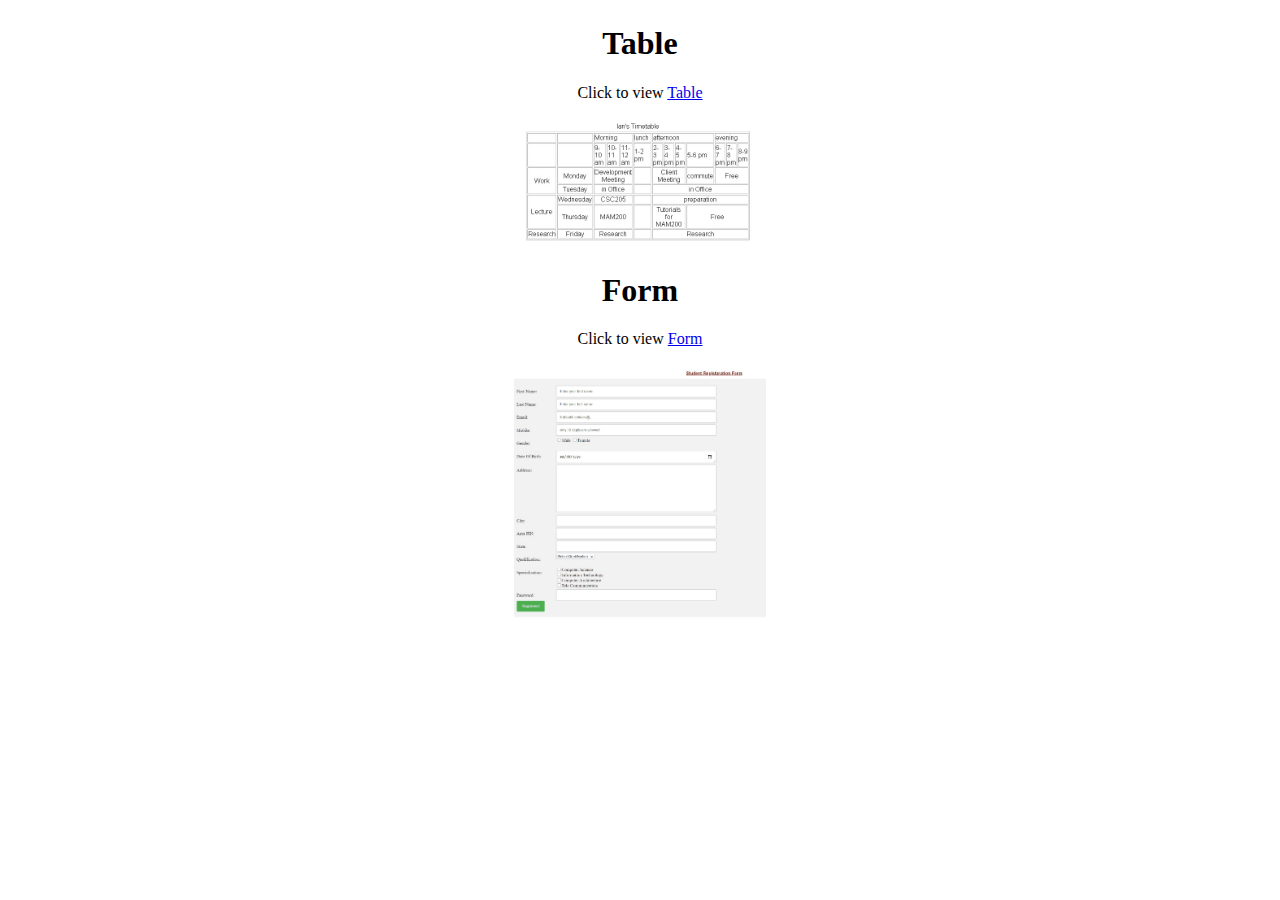
==== Table-and-Form/index.html @ f71058b4 "Basic Structure-Done" ====
<!DOCTYPE html>
<html lang="en">
  <head>
    <meta charset="UTF-8" />
    <meta name="viewport" content="width=device-width, initial-scale=1.0" />
    <title>Assignment 2</title>
  </head>
  <body>
    <center>
      <!-- <marquee behavior="" direction="center"><h1>Task-2</h1></marquee> -->
      <div id="tasks" style="margin-top: 2%;">
        <h1>Table</h1>
        <span>Click to view </span><a href="table.html">Table</a><br /><br>
        <img
          src="./images/table.jpg"
          alt="Table-image"
          width="20%"
          height="50%"
        />
        <h1>Form</h1>
        <span>Click to view </span><a href="form.html">Form</a><br /><br>
        <img
          src="./images/form.jpg"
          alt="form-image"
          width="20%"
          height="50%"
        />
      </div>
    </center>
  </body>
</html>
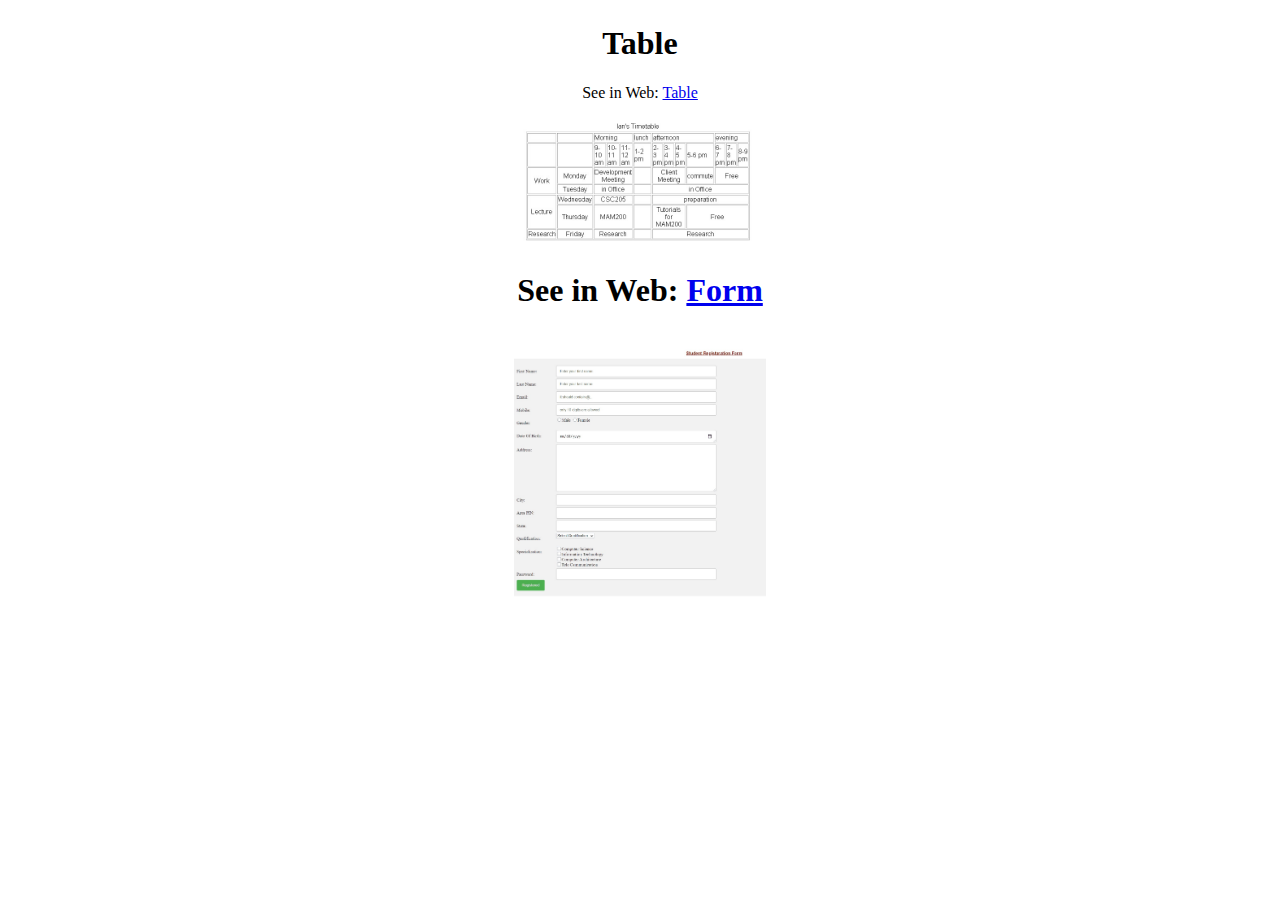
==== commit 1e0f0b9e: "CSS Done" ====
--- a/Table-and-Form/index.html
+++ b/Table-and-Form/index.html
@@ -10,15 +10,14 @@
       <!-- <marquee behavior="" direction="center"><h1>Task-2</h1></marquee> -->
       <div id="tasks" style="margin-top: 2%;">
         <h1>Table</h1>
-        <span>Click to view </span><a href="table.html">Table</a><br /><br>
+        <span>See in Web: </span><a href="table.html">Table</a><br /><br>
         <img
           src="./images/table.jpg"
           alt="Table-image"
           width="20%"
           height="50%"
         />
-        <h1>Form</h1>
-        <span>Click to view </span><a href="form.html">Form</a><br /><br>
+        <h1>See in Web: </span><a href="form.html">Form</a><br /><br>
         <img
           src="./images/form.jpg"
           alt="form-image"
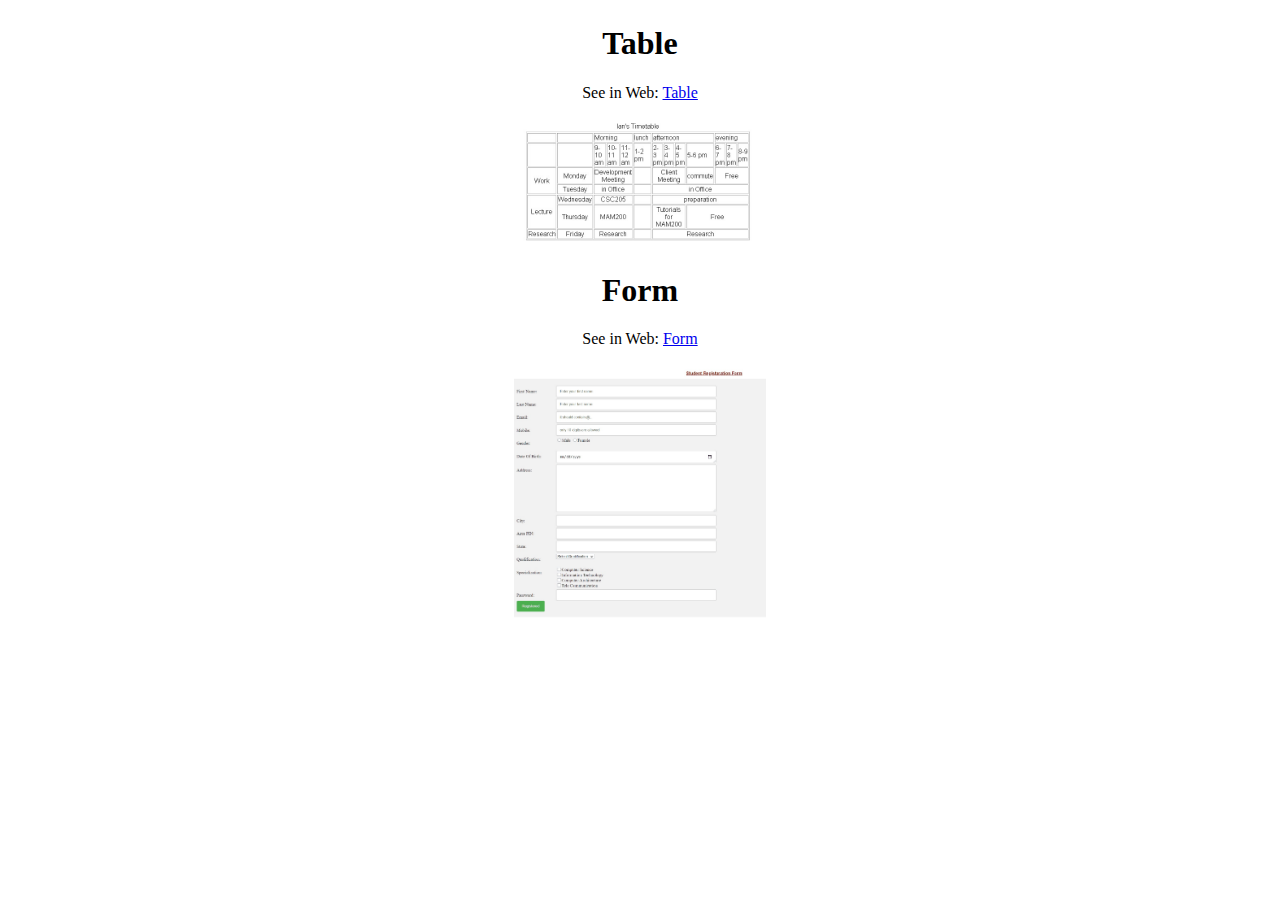
==== commit bfca0914: "CSS Done" ====
--- a/Table-and-Form/index.html
+++ b/Table-and-Form/index.html
@@ -8,16 +8,17 @@
   <body>
     <center>
       <!-- <marquee behavior="" direction="center"><h1>Task-2</h1></marquee> -->
-      <div id="tasks" style="margin-top: 2%;">
+      <div id="tasks" style="margin-top: 2%">
         <h1>Table</h1>
-        <span>See in Web: </span><a href="table.html">Table</a><br /><br>
+        <span>See in Web: </span><a href="table.html">Table</a><br /><br />
         <img
           src="./images/table.jpg"
           alt="Table-image"
           width="20%"
           height="50%"
         />
-        <h1>See in Web: </span><a href="form.html">Form</a><br /><br>
+        <h1>Form</h1>
+        <span>See in Web: </span><a href="form.html">Form</a><br /><br />
         <img
           src="./images/form.jpg"
           alt="form-image"
